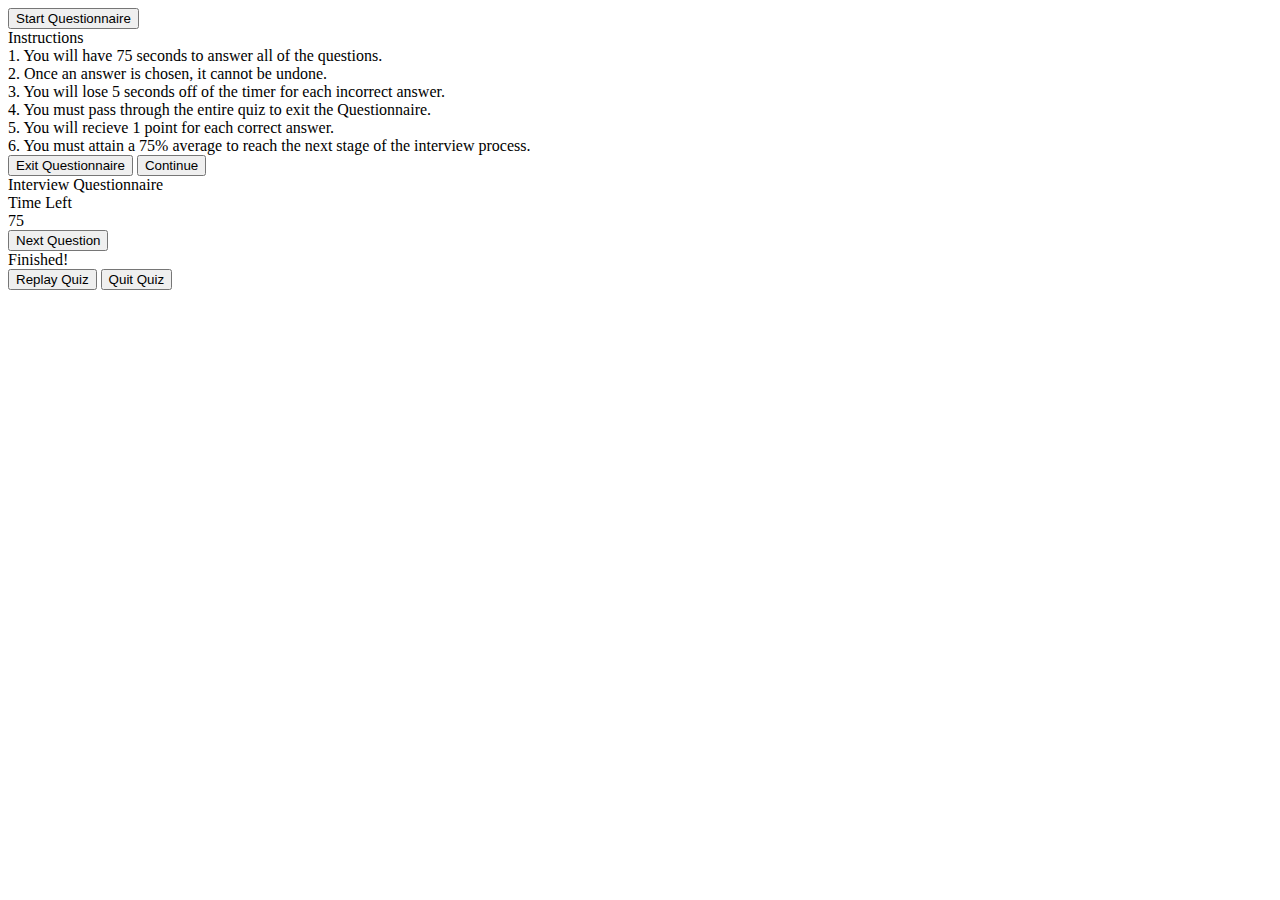
==== 04-Challenge/index.HTML @ f71e62cb "css stylesheet changes" ====
<!DOCTYPE html>
<html lang="en">
  <head>
    <meta charset="UTF-8" />
    <meta http-equiv="X-UA-Compatible" content="IE=edge" />
    <meta name="viewport" content="width=device-width, initial-scale=1.0" />

    <link rel="stylesheet" href="/css/style.css" />

    <title>Interview Questionnaire</title>
    <!-- FontPoppins -->
    <link<link<link
      href="https://fonts.googleapis.com/css?family=Noto+Serif+Telugu:100,200,300,regular,500,600,700,800,900"
      rel="stylesheet"
    />
  </head>

  <body>
    <div class="start_btn"><button>Start Questionnaire</button></div>
    <!-- Info Box -->
    <div class="info_box">
      <div class="info-title"><span>Instructions</span></div>
      <div class="info-list">
        <div class="info">
          1. You will have <span>75 seconds</span> to answer all of the
          questions.
        </div>
        <div class="info">
          2. Once an answer is chosen, it cannot be undone.
        </div>
        <div class="info">
          3. You will lose 5 seconds off of the timer for each incorrect answer.
        </div>
        <div class="info">
          4. You must pass through the entire quiz to exit the Questionnaire.
        </div>
        <div class="info">
          5. You will recieve 1 point for each correct answer.
        </div>
        <div class="info">
          6. You must attain a 75% average to reach the next stage of the
          interview process.
        </div>
      </div>
      <div class="buttons">
        <button class="quit">Exit Questionnaire</button>
        <button class="restart">Continue</button>
      </div>
    </div>
    <!-- Quiz Box -->
    <div class="quiz_box">
      <header>
        <div class="title">Interview Questionnaire</div>
        <div class="timer">
          <div class="time_left_txt">Time Left</div>
          <div class="timer_sec">75</div>
        </div>
        <div class="time_line"></div>
      </header>
      <section>
        <div class="que_text">
          <!-- questions from JavaScript -->
        </div>
        <div class="option_list">
          <!-- options from JavaScript -->
        </div>
      </section>
      <!-- footer of Quiz Box -->
      <footer>
        <div class="total_que">
          <!-- Question Numbers - JavaScript -->
        </div>
        <button class="next_btn">Next Question</button>
      </footer>
    </div>
    <!-- Result Box -->
    <div class="result_box">
      <div class="icon">
        <i class="fas fa-crown"></i>
      </div>
      <div class="complete_text">Finished!</div>
      <div class="score_text">
        <!-- Score Result - JavaScript -->
      </div>
      <div class="buttons">
        <button class="restart">Replay Quiz</button>
        <button class="quit">Quit Quiz</button>
      </div>
    </div>
    <script src="./Assets/script.js"></script>
  </body>
</html>
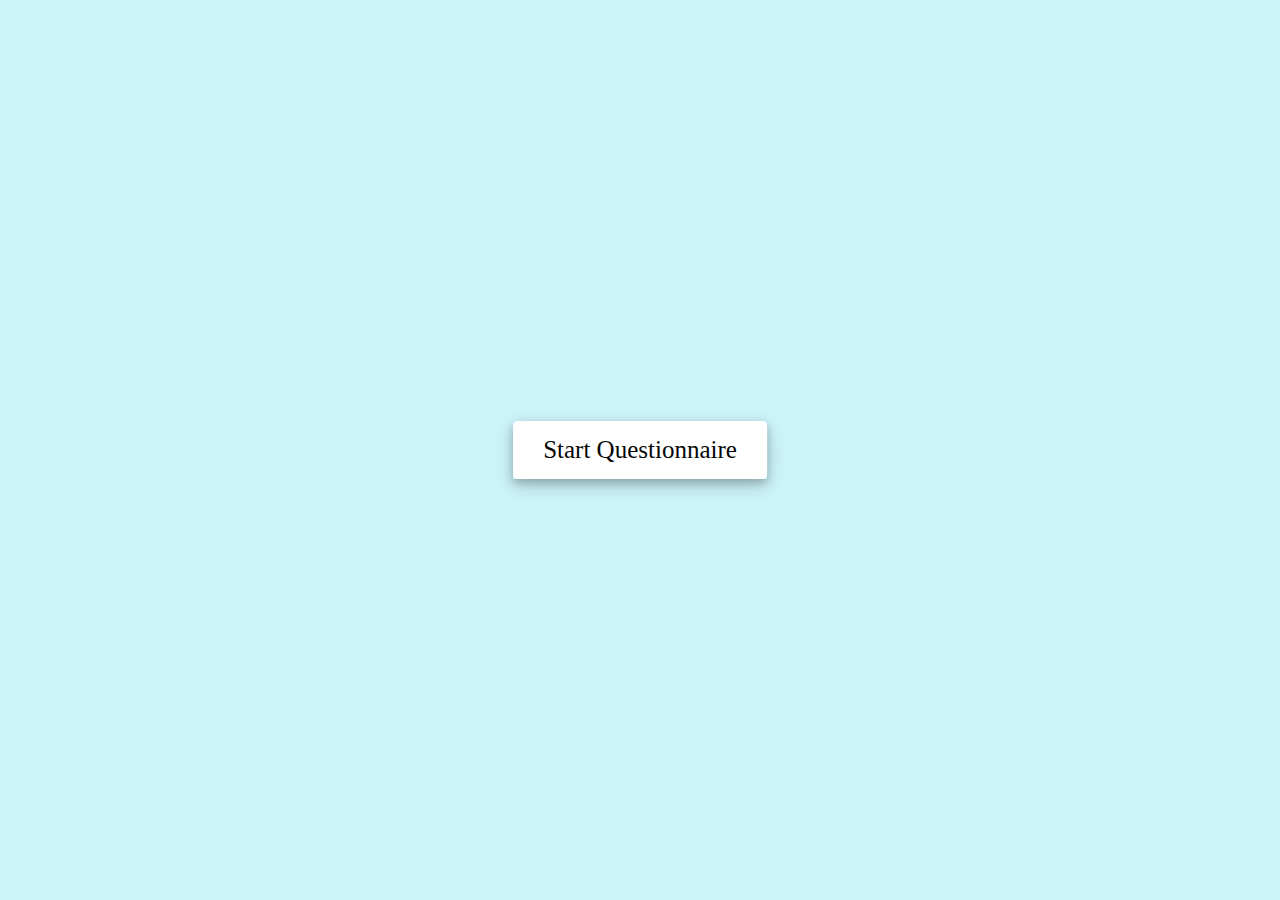
==== commit e9994596: "CSS alterations to colour" ====
--- a/04-Challenge/index.HTML
+++ b/04-Challenge/index.HTML
@@ -5,7 +5,7 @@
     <meta http-equiv="X-UA-Compatible" content="IE=edge" />
     <meta name="viewport" content="width=device-width, initial-scale=1.0" />
 
-    <link rel="stylesheet" href="/css/style.css" />
+    <link rel="stylesheet" href="./Assets/style.css" />
 
     <title>Interview Questionnaire</title>
     <!-- FontPoppins -->
--- a/04-Challenge/Assets/style.css
+++ b/04-Challenge/Assets/style.css
@@ -0,0 +1,335 @@
+@import url('<link href="https://fonts.googleapis.com/css?family=Poppins:100,100italic,200,200italic,300,300italic,regular,italic,,800,800italic,900,900italic" rel="stylesheet" />');
+*{
+    margin: 0;
+    padding: 0;
+    box-sizing: border-box;
+    font-family: 'Noto Serif Teluga', Noto Serif Teluga;
+}
+body{
+    background: #cdf4f9;
+}
+::selection{
+    color: rgb(12, 11, 11);
+    background: #cdf4f9;
+}
+.start_btn,
+.info_box,
+.quiz_box,
+.result_box{
+    position: absolute;
+    top: 50%;
+    left: 50%;
+    transform: translate(-50%, -50%);
+    box-shadow: 0 4px 8px 0 rgba(0, 0, 0, 0.2), 
+                0 6px 20px 0 rgba(0, 0, 0, 0.19);
+}
+.info_box.activeInfo,
+.quiz_box.activeQuiz,
+.result_box.activeResult{
+    opacity: 1;
+    z-index: 5;
+    pointer-events: auto;
+    transform: translate(-50%, -50%) scale(1);
+}
+.start_btn button{
+    font-size: 25px;
+    font-weight: 500;
+    color: #050606;
+    padding: 15px 30px;
+    outline: none;
+    border: none;
+    border-radius: 5px;
+    background: #fff;
+    cursor: pointer;
+}
+.info_box{
+    width: 540px;
+    background: #fff;
+    border-radius: 5px;
+    transform: translate(-50%, -50%) scale(0.9);
+    opacity: 0;
+    pointer-events: none;
+    transition: all 0.3s ease;
+}
+.info_box .info-title{
+    height: 60px;
+    width: 100%;
+    border-bottom: 1px solid lightgrey;
+    display: flex;
+    align-items: center;
+    padding: 0 30px;
+    border-radius: 5px 5px 0 0;
+    font-size: 20px;
+    font-weight: 600;
+}
+.info_box .info-list{
+    padding: 15px 30px;
+}
+.info_box .info-list .info{
+    margin: 5px 0;
+    font-size: 17px;
+}
+.info_box .info-list .info span{
+    font-weight: 600;
+    color: #0d0a0f;
+}
+.info_box .buttons{
+    height: 60px;
+    display: flex;
+    align-items: center;
+    justify-content: flex-end;
+    padding: 0 30px;
+    border-top: 1px solid rgb(18, 17, 17);
+}
+.info_box .buttons button{
+    margin: 0 5px;
+    height: 40px;
+    width: 100px;
+    font-size: 16px;
+    font-weight: 500;
+    cursor: pointer;
+    border: none;
+    outline: none;
+    border-radius: 5px;
+    border: 1px solid #070707;
+    transition: all 0.3s ease;
+}
+.quiz_box{
+    width: 550px;
+    background: rgb(19, 18, 18);
+    border-radius: 5px;
+    transform: translate(-50%, -50%) scale(0.9);
+    opacity: 0;
+    pointer-events: none;
+    transition: all 0.3s ease;
+}
+.quiz_box header{
+    position: relative;
+    z-index: 2;
+    height: 70px;
+    padding: 0 30px;
+    background: rgb(232, 225, 225);
+    border-radius: 5px 5px 0 0;
+    display: flex;
+    align-items: center;
+    justify-content: space-between;
+    box-shadow: 0px 3px 5px 1px rgba(0,0,0,0.1);
+}
+.quiz_box header .title{
+    font-size: 20px;
+    font-weight: 600;
+}
+.quiz_box header .timer{
+    color: rgb(249, 242, 242);
+    background: #f5f6f8;
+    border: 1px solid #0c0c0d;
+    height: 45px;
+    padding: 0 8px;
+    border-radius: 5px;
+    display: flex;
+    align-items: center;
+    justify-content: space-between;
+    width: 145px;
+}
+.quiz_box header .timer .time_left_txt{
+    font-weight: 400;
+    font-size: 17px;
+    user-select: none;
+}
+.quiz_box header .timer .timer_sec{
+    font-size: 18px;
+    font-weight: 500;
+    height: 30px;
+    width: 45px;
+    color: rgb(250, 244, 244);
+    border-radius: 5px;
+    line-height: 30px;
+    text-align: center;
+    background: #343a40;
+    border: 1px solid #343a40;
+    user-select: none;
+}
+.quiz_box header .time_line{
+    position: absolute;
+    bottom: 0px;
+    left: 0px;
+    height: 3px;
+    background: #c2c2c2;
+}
+section{
+    padding: 25px 30px 20px 30px;
+    background: #fff;
+}
+section .que_text{
+    font-size: 25px;
+    font-weight: 600;
+}
+section .option_list{
+    padding: 20px 0px;
+    display: block;   
+}
+section .option_list .option{
+    background: rgb(248, 242, 242)
+    border: 1px solid #84c5fe;
+    border-radius: 5px;
+    padding: 8px 15px;
+    font-size: 17px;
+    margin-bottom: 15px;
+    cursor: pointer;
+    transition: all 0.3s ease;
+    display: flex;
+    align-items: center;
+    justify-content: space-between;
+}
+section .option_list .option:last-child{
+    margin-bottom: 0px;
+}
+section .option_list .option:hover{
+    color: #f4f2f5;
+    background: #0a0b0b;
+    border: 1px solid #b8e9ff;
+}
+section .option_list .option.correct{
+    color: #030404;
+    background: #12dc2d;
+    border: 1px solid #020202;
+}
+section .option_list .option.incorrect{
+    color: #050404;
+    background: #ef0505;
+    border: 1px solid #100c0c;
+}
+section .option_list .option.disabled{
+    pointer-events: none;
+}
+section .option_list .option .icon{
+    height: 26px;
+    width: 26px;
+    border: 2px solid transparent;
+    border-radius: 50%;
+    text-align: center;
+    font-size: 13px;
+    pointer-events: none;
+    transition: all 0.3s ease;
+    line-height: 24px;
+}
+.option_list .option .icon.tick{
+    color: #b11818;
+    border-color: #2b31e2;
+    background: #d4edda;
+}
+.option_list .option .icon.cross{
+    color: #a42834;
+    background: #220de4;
+    border-color: #2e0144;
+}
+footer{
+    height: 60px;
+    padding: 0 30px;
+    display: flex;
+    align-items: center;
+    justify-content: space-between;
+    border-top: 1px solid rgb(244, 241, 241);
+}
+footer .total_que span{
+    display: flex;
+    user-select: none;
+}
+footer .total_que span p{
+    font-weight: 500;
+    padding: 0 5px;
+}
+footer .total_que span p:first-child{
+    padding-left: 0px;
+}
+footer button{
+    height: 40px;
+    padding: 0 13px;
+    font-size: 18px;
+    font-weight: 400;
+    cursor: pointer;
+    border: none;
+    outline: none;
+    color: rgb(2, 2, 2);
+    border-radius: 5px;
+    background: #f5f5f8;
+    border: 1px solid #0a0a0a;
+    line-height: 10px;
+    opacity: 0;
+    pointer-events: none;
+    transform: scale(0.95);
+    transition: all 0.3s ease;
+}
+footer button:hover{
+    background: #f3f2f6;
+}
+footer button.show{
+    opacity: 1;
+    pointer-events: auto;
+    transform: scale(1);
+}
+.result_box{
+    background: #fff;
+    border-radius: 5px;
+    display: flex;
+    padding: 25px 30px;
+    width: 450px;
+    align-items: center;
+    flex-direction: column;
+    justify-content: center;
+    transform: translate(-50%, -50%) scale(0.9);
+    opacity: 0;
+    pointer-events: none;
+    transition: all 0.3s ease;
+}
+.result_box .icon{
+    font-size: 100px;
+    color: #030304;
+    margin-bottom: 10px;
+}
+.result_box .complete_text{
+    font-size: 20px;
+    font-weight: 500;
+}
+.result_box .score_text span{
+    display: flex;
+    margin: 10px 0;
+    font-size: 18px;
+    font-weight: 500;
+}
+.result_box .score_text span p{
+    padding: 0 4px;
+    font-weight: 600;
+}
+.result_box .buttons{
+    display: flex;
+    margin: 20px 0;
+}
+.result_box .buttons button{
+    margin: 0 10px;
+    height: 45px;
+    padding: 0 20px;
+    font-size: 18px;
+    font-weight: 500;
+    cursor: pointer;
+    border: none;
+    outline: none;
+    border-radius: 5px;
+    border: 1px solid #007bff;
+    transition: all 0.3s ease;
+}
+.buttons button.restart{
+    color: rgb(6, 6, 6);
+    background: white;
+}
+.buttons button.restart:hover{
+    background: rgb(251, 247, 247);
+}
+.buttons button.quit{
+    color: rgb(4, 3, 3);
+    background: #fff;
+}
+.buttons button.quit:hover{
+    color: rgb(7, 6, 6);
+    background: white;
+}
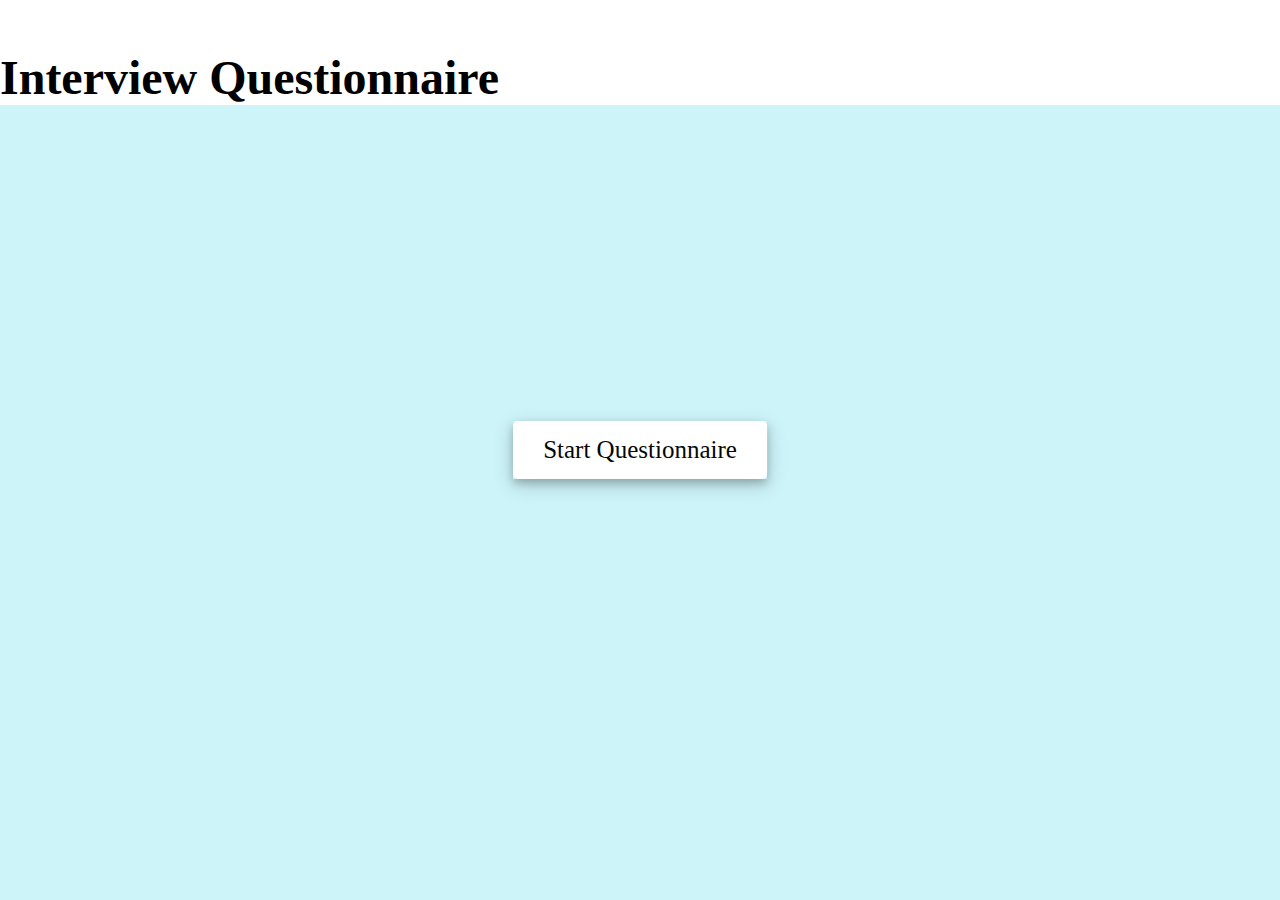
==== commit bb785d69: "javascript submit button and name log" ====
--- a/04-Challenge/index.HTML
+++ b/04-Challenge/index.HTML
@@ -16,6 +16,8 @@
   </head>
 
   <body>
+    <h1>Interview Questionnaire</h1>
+
     <div class="start_btn"><button>Start Questionnaire</button></div>
     <!-- Info Box -->
     <div class="info_box">
@@ -85,8 +87,16 @@
       <div class="buttons">
         <button class="restart">Replay Quiz</button>
         <button class="quit">Quit Quiz</button>
+        <label for="applicantName">Name (Full Name):</label>
+       <input type="text" id="applicantName" name="applicantNme" required
+       minlength="4" maxlength="30" size="10">
+       <div>
+        <input type="submit" value="submit" />
       </div>
     </div>
+    
+    </div>
+       </div>
     <script src="./Assets/script.js"></script>
   </body>
 </html>
--- a/04-Challenge/Assets/style.css
+++ b/04-Challenge/Assets/style.css
@@ -8,7 +8,18 @@
 body{
     background: #cdf4f9;
 }
-::selection{
+
+body h1{
+    background: white;
+    color: black;
+    box-sizing: border-box;
+    position: center;
+    padding-top: 50px;
+    font-size: xxx-large;
+    font-family: Cambria, Cochin, Georgia, Times, 'Times New Roman', serif;
+}
+
+.selection{
     color: rgb(12, 11, 11);
     background: #cdf4f9;
 }
@@ -169,7 +180,7 @@
     display: block;   
 }
 section .option_list .option{
-    background: rgb(248, 242, 242)
+    background:rgb(248, 242, 242)
     border: 1px solid #84c5fe;
     border-radius: 5px;
     padding: 8px 15px;
@@ -181,6 +192,7 @@
     align-items: center;
     justify-content: space-between;
 }
+
 section .option_list .option:last-child{
     margin-bottom: 0px;
 }
@@ -273,7 +285,7 @@
     border-radius: 5px;
     display: flex;
     padding: 25px 30px;
-    width: 450px;
+    width: 600px;
     align-items: center;
     flex-direction: column;
     justify-content: center;
@@ -307,8 +319,8 @@
 }
 .result_box .buttons button{
     margin: 0 10px;
-    height: 45px;
-    padding: 0 20px;
+    height: 50px;
+    padding: 0 40px;
     font-size: 18px;
     font-weight: 500;
     cursor: pointer;
@@ -333,3 +345,12 @@
     color: rgb(7, 6, 6);
     background: white;
 }
+label {
+    display: block;
+    font: 1rem 'Fira Sans', sans-serif;
+}
+input,
+label {
+    margin: .6rem 0;
+    justify-content: center;
+}